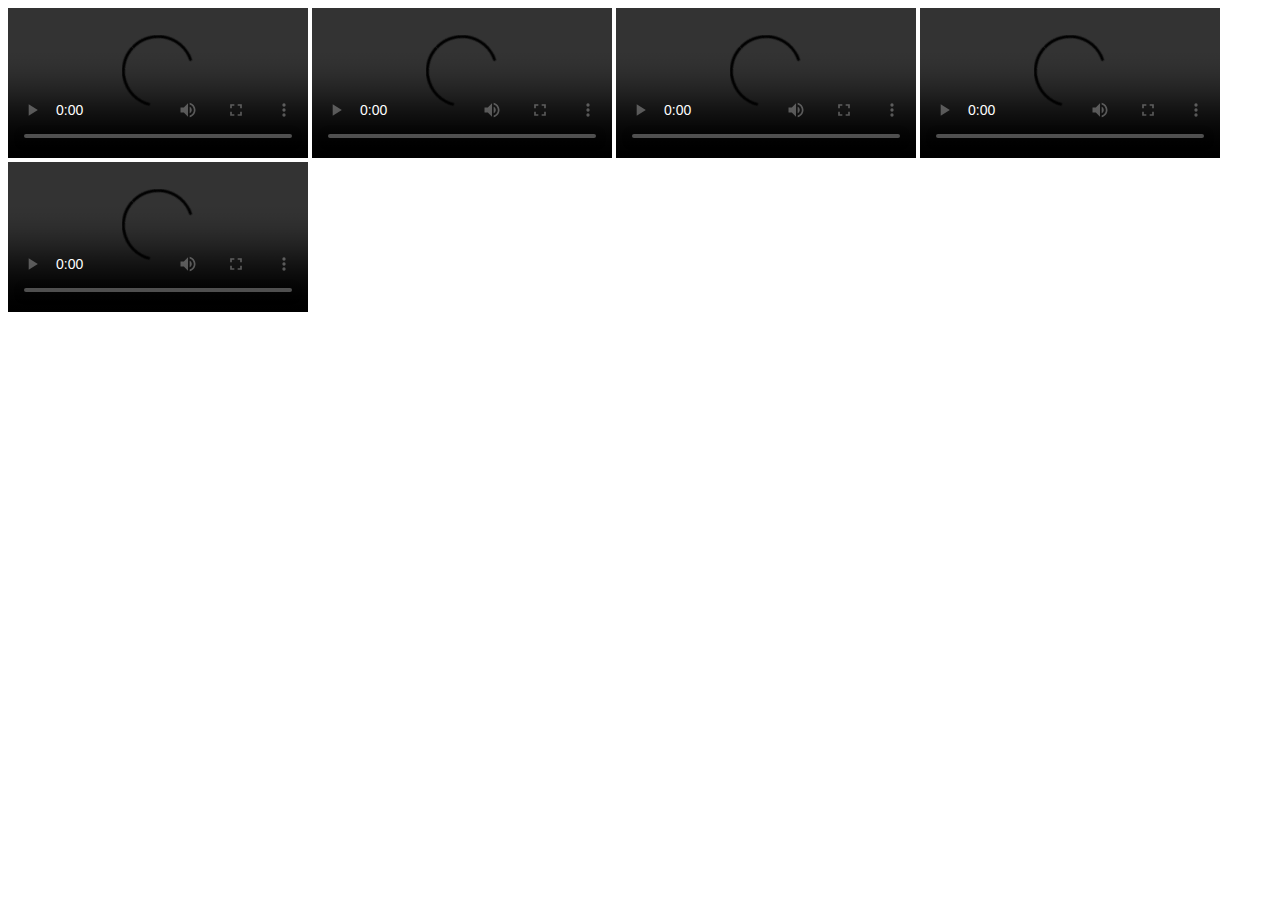
==== src/index.html @ 4da3ffbe "added the videos" ====
<!DOCTYPE html>
<html lang="en">
  <head>
    <meta charset="UTF-8" />
    <meta http-equiv="X-UA-Compatible" content="IE=edge" />
    <meta name="viewport" content="width=device-width, initial-scale=1.0" />
    <title>Video Gallery</title>
    <link rel="stylesheet" href="style.css" />
  </head>
  <body>
    <div class="container">
      <div class="video-list">
        <video src="videos\vid1.mp4" controls></video>
        <video src="videos\vid2.mp4" controls></video>
        <video src="videos\vid3.mp4" controls></video>
        <video src="videos\vid4.mp4" controls></video>
      </div>

      <div class="main-video">
        <video src="videos\vid1.mp4" controls></video>
      </div>
    </div>
  </body>
</html>
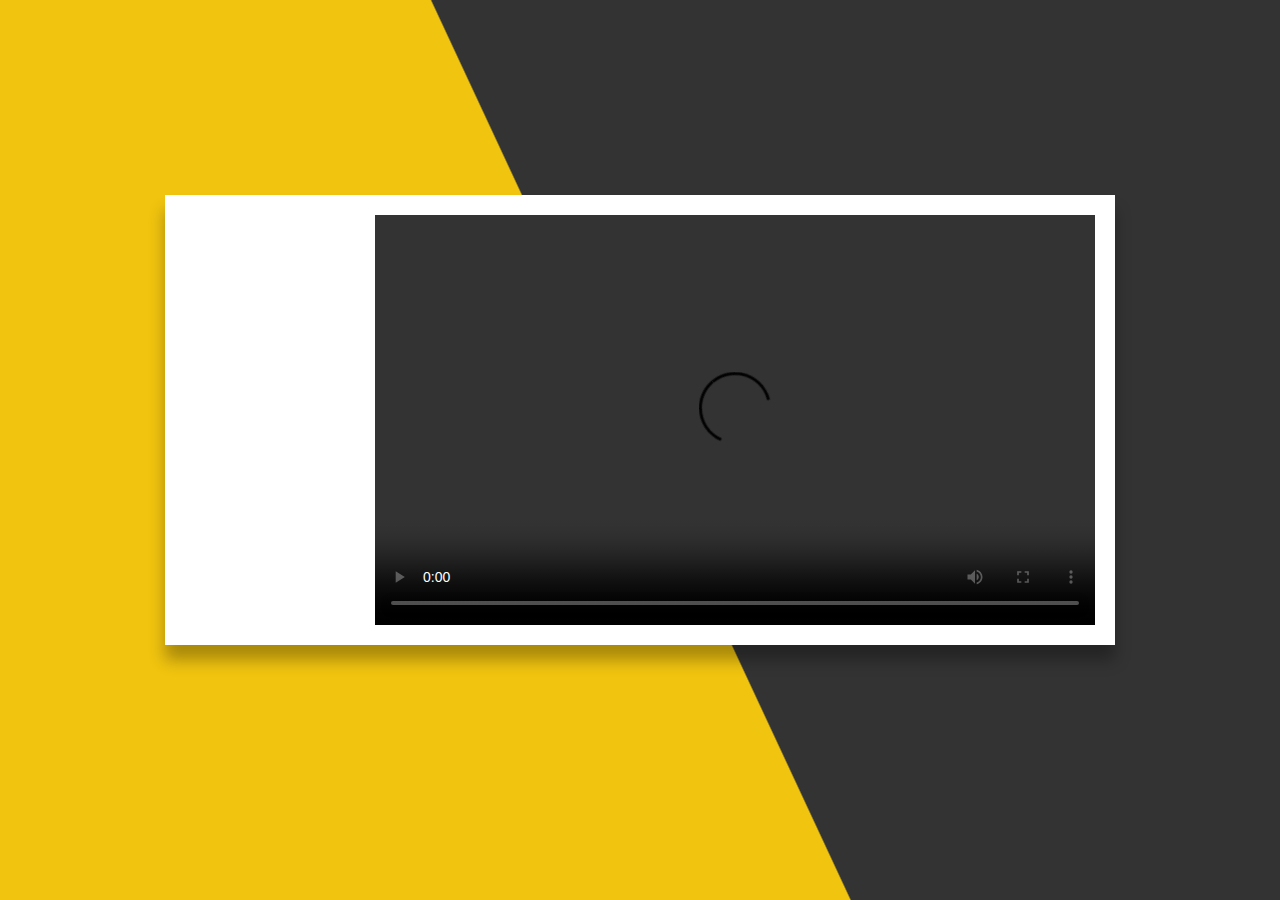
==== commit 5d9b9bb6: "repositoned the video list, main video etc" ====
--- a/src/index.html
+++ b/src/index.html
@@ -10,10 +10,10 @@
   <body>
     <div class="container">
       <div class="video-list">
-        <video src="videos\vid1.mp4" controls></video>
-        <video src="videos\vid2.mp4" controls></video>
-        <video src="videos\vid3.mp4" controls></video>
-        <video src="videos\vid4.mp4" controls></video>
+        <video src="videos\vid1.mp4"></video>
+        <video src="videos\vid2.mp4"></video>
+        <video src="videos\vid3.mp4"></video>
+        <video src="videos\vid4.mp4"></video>
       </div>
 
       <div class="main-video">
--- a/src/style.css
+++ b/src/style.css
@@ -0,0 +1,56 @@
+* {
+  margin: 0;
+  padding: 0;
+  box-sizing: border-box;
+  transition: 0.2s linear;
+}
+
+body {
+  min-height: 100vh;
+  display: flex;
+  align-items: center;
+  justify-content: center;
+  padding-bottom: 60px;
+  overflow: hidden;
+  background: linear-gradient(65deg, #f1c40f 50%, #333 50.1%);
+}
+
+.container {
+  background: #fff;
+  height: 450px;
+  width: 950px;
+  display: flex;
+  box-shadow: 0 15px 15px rgba(0, 0, 0, 0.3);
+}
+
+.container .video-list {
+  width: 20%;
+  padding: 10px;
+  padding-right: 0;
+}
+
+.container .video-list video {
+  width: 100%;
+  height: 105px;
+  object-fit: cover;
+  padding: 10px;
+  cursor: pointer;
+}
+
+.container .video-list video:hover {
+    background: #f1c40f;
+    box-shadow: 0 0 0 4px #333 inset;
+}
+
+
+.container .main-video {
+    width: 80%;
+    padding: 10px;
+}
+
+.container .main-video video {
+    width: 100%;
+    height: 100%;
+    padding: 10px;
+    outline: none;
+}
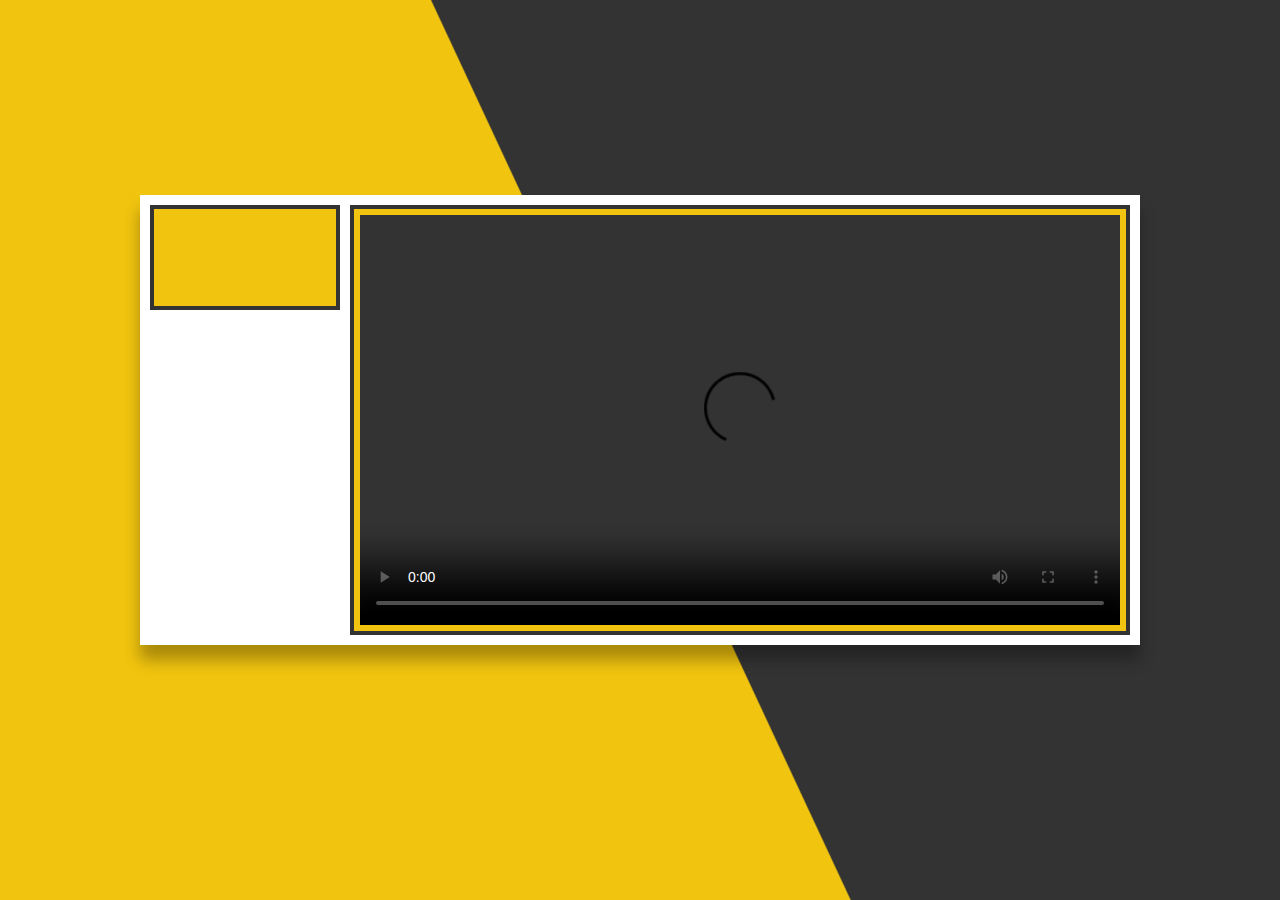
==== commit 1f7cc98c: "used jquery to make the video change on click" ====
--- a/src/index.html
+++ b/src/index.html
@@ -10,15 +10,29 @@
   <body>
     <div class="container">
       <div class="video-list">
-        <video src="videos\vid1.mp4"></video>
+        <video class="active" src="videos\vid1.mp4"></video>
         <video src="videos\vid2.mp4"></video>
         <video src="videos\vid3.mp4"></video>
-        <video src="videos\vid4.mp4"></video>
+        <video src="videos\vid5.mp4"></video>
+
       </div>
 
       <div class="main-video">
         <video src="videos\vid1.mp4" controls></video>
       </div>
     </div>
+
+    <!--jquery cdn link>-->
+    <script src="https://cdnjs.cloudflare.com/ajax/libs/jquery/3.6.0/jquery.min.js"></script>
+
+    <script>
+      $(document).ready(function () {
+        $(".video-list video").click(function () {
+          $(".main-video video").attr("src", $(this).attr("src"));
+          $(".video-list video").removeClass("active");
+          $(this).addClass("active");
+        });
+      });
+    </script>
   </body>
 </html>
--- a/src/style.css
+++ b/src/style.css
@@ -18,12 +18,13 @@
 .container {
   background: #fff;
   height: 450px;
-  width: 950px;
+  width: 1000px;
   display: flex;
   box-shadow: 0 15px 15px rgba(0, 0, 0, 0.3);
 }
 
 .container .video-list {
+  position: relative;
   width: 20%;
   padding: 10px;
   padding-right: 0;
@@ -37,20 +38,22 @@
   cursor: pointer;
 }
 
+.container .video-list video.active,
 .container .video-list video:hover {
-    background: #f1c40f;
-    box-shadow: 0 0 0 4px #333 inset;
+  background: #f1c40f;
+  box-shadow: 0 0 0 4px #333 inset;
 }
 
-
 .container .main-video {
-    width: 80%;
-    padding: 10px;
+  width: 80%;
+  padding: 10px;
 }
 
 .container .main-video video {
-    width: 100%;
-    height: 100%;
-    padding: 10px;
-    outline: none;
+  width: 100%;
+  height: 100%;
+  padding: 10px;
+  outline: none;
+  background: #f1c40f;
+  box-shadow: 0 0 0 4px #333 inset;
 }
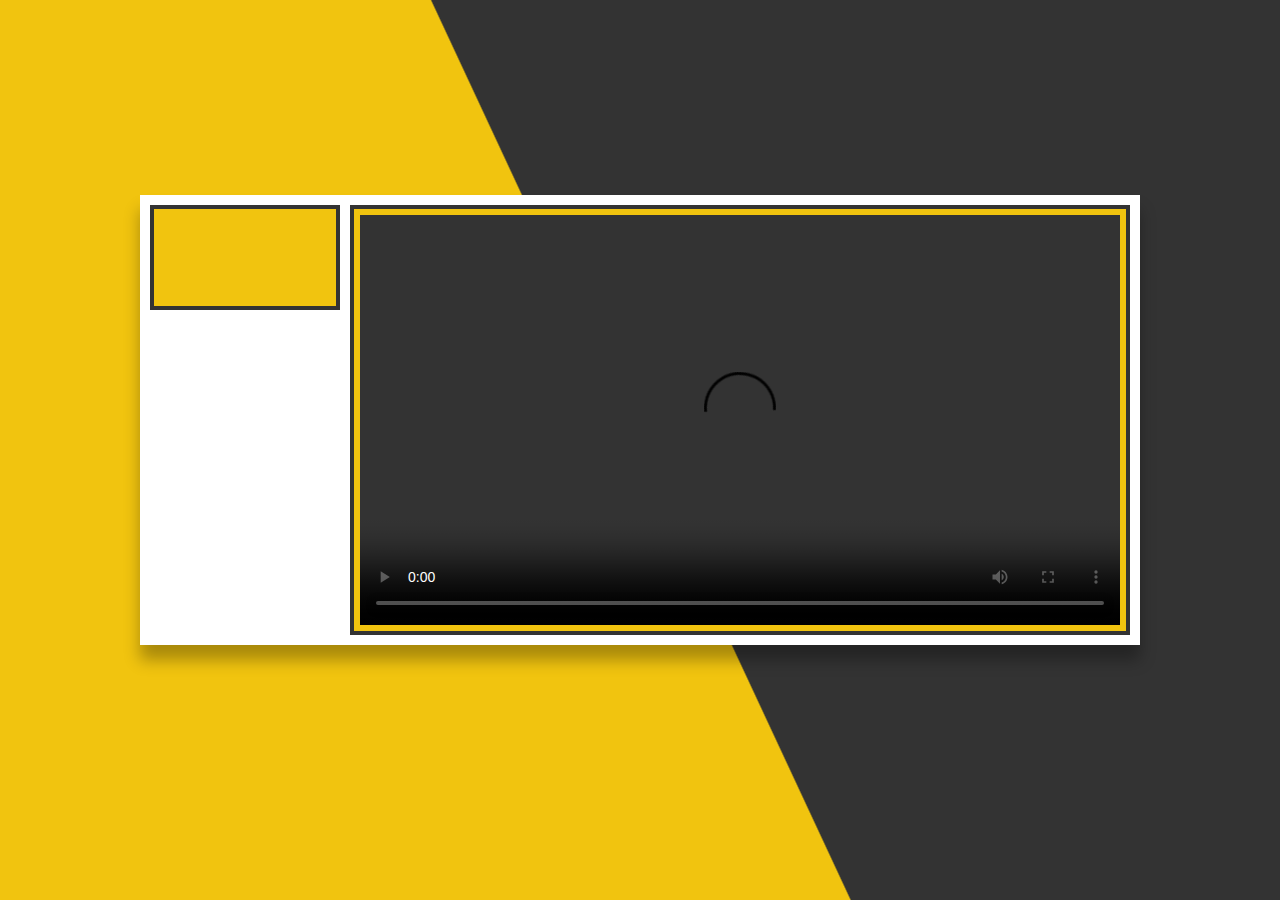
==== commit f1cb2c91: "added a logo to the tab" ====
--- a/src/index.html
+++ b/src/index.html
@@ -6,6 +6,8 @@
     <meta name="viewport" content="width=device-width, initial-scale=1.0" />
     <title>Video Gallery</title>
     <link rel="stylesheet" href="style.css" />
+    <link rel="icon" href="videos/logo.png">
+
   </head>
   <body>
     <div class="container">
